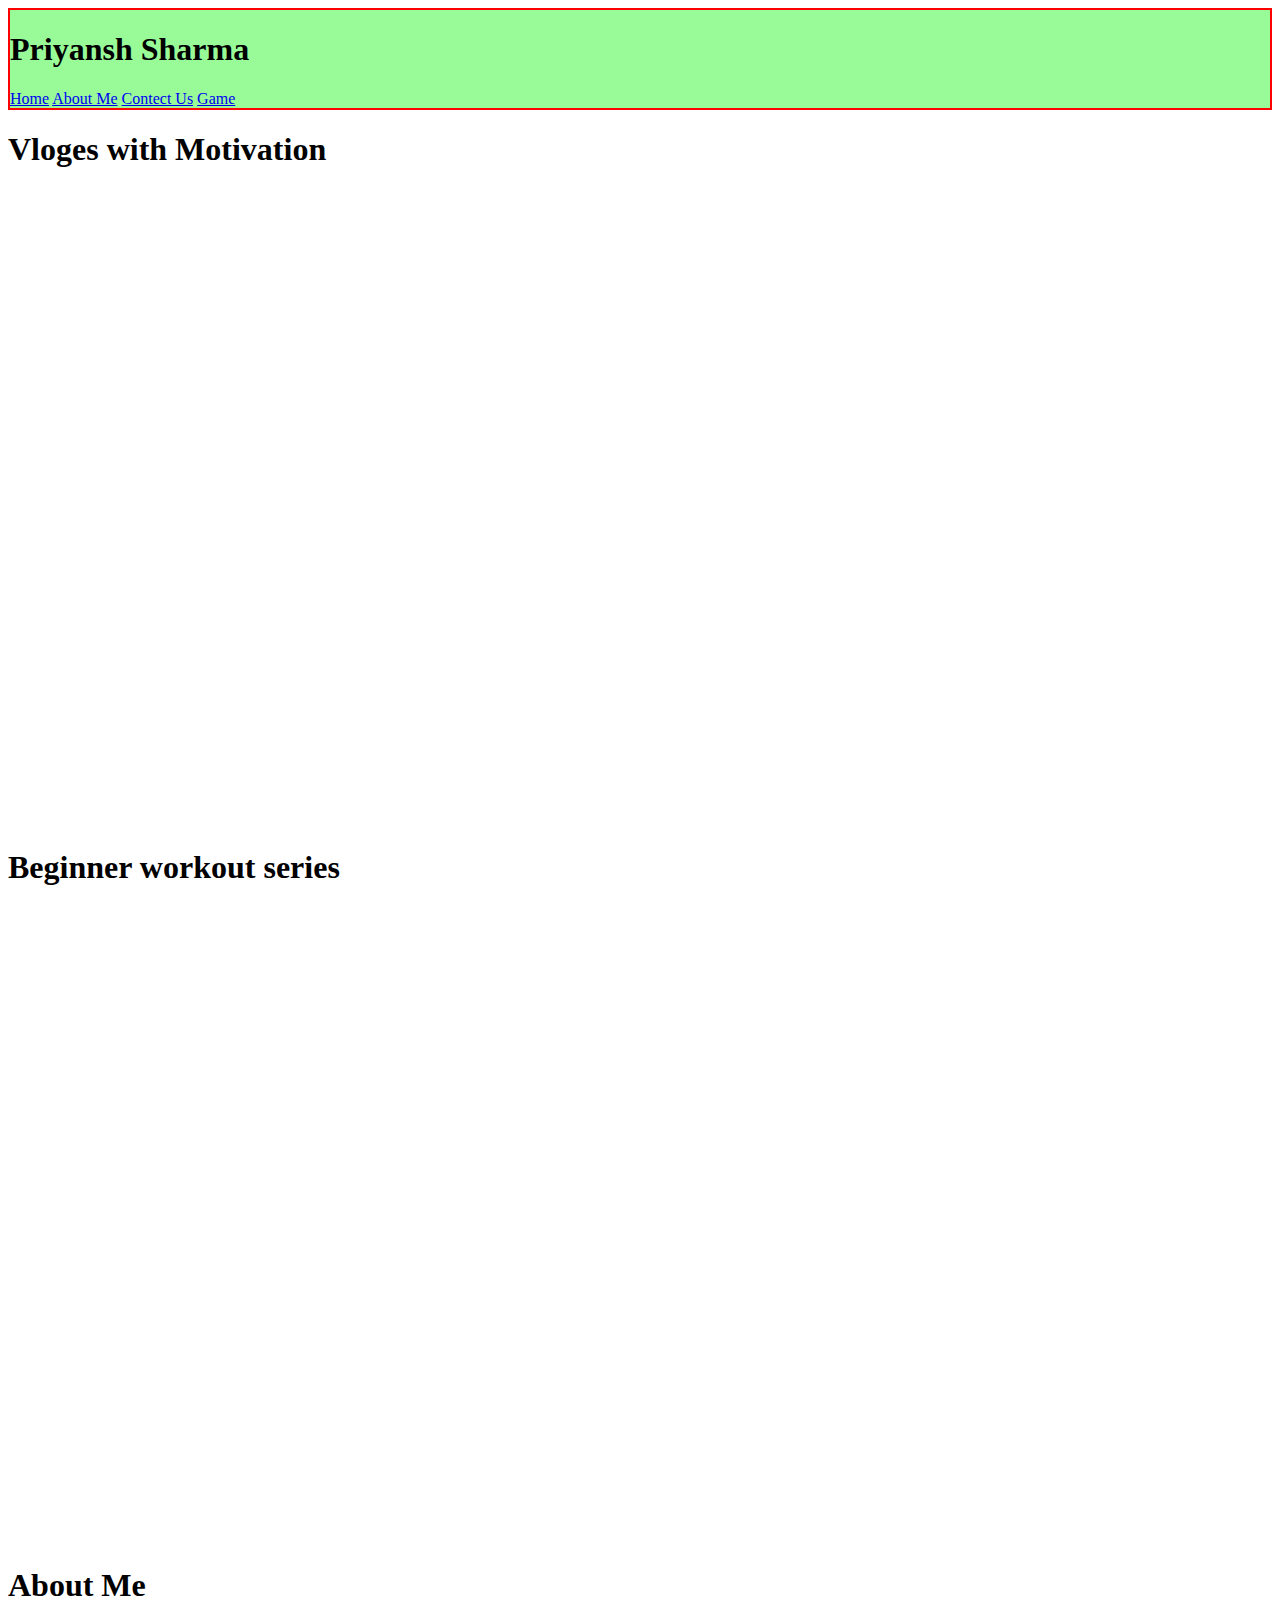
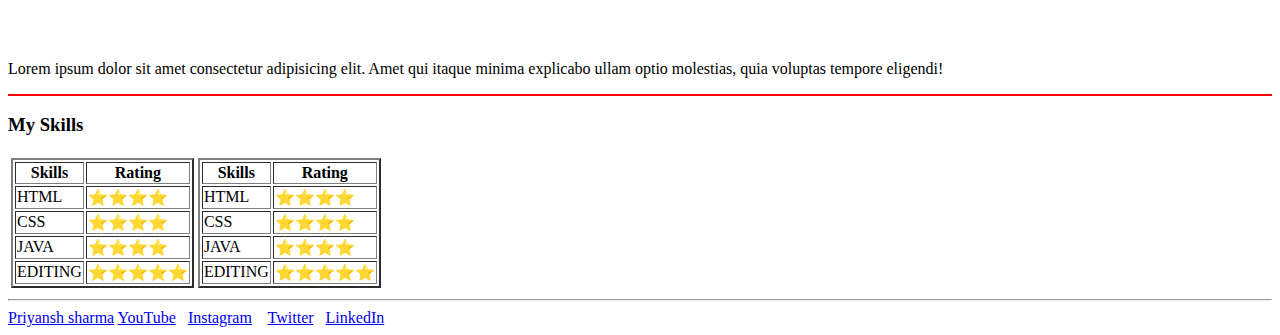
==== index.html @ 4941fee0 "Rename miniProject.html to index.html" ====
<!DOCTYPE html>
<html lang="en">
<head>
    <meta charset="UTF-8">
    <meta http-equiv="X-UA-Compatible" content="IE=edge">
    <meta name="viewport" content="width=device-width, initial-scale=1.0">
    <title>miniProject</title>
</head>
<style>
    header{
        border: 2px solid red;
        background-color: palegreen;
    }
</style>
<body>
    <!-- whimsical is used to wireframe our website -->
    <header>
        <h1>Priyansh Sharma</h1>
        <nav>
            <a href="#">Home</a>
            <a href="#">About Me</a>
            <a href="#">Contect Us</a>
            <a href="#">Game</a>
        </nav>
    </header>
    <main>
        <section>
            <h1>Vloges with Motivation</h1>
            <div>
                <iframe width="560" height="315" src="https://www.youtube.com/embed/JW5ZyaT4Ytc" title="YouTube video player" frameborder="0" allow="accelerometer; autoplay; clipboard-write; encrypted-media; gyroscope; picture-in-picture" allowfullscreen></iframe>

                <iframe width="560" height="315" src="https://www.youtube.com/embed/3c4yQ2KI3c4" title="YouTube video player" frameborder="0" allow="accelerometer; autoplay; clipboard-write; encrypted-media; gyroscope; picture-in-picture" allowfullscreen></iframe>

                <iframe width="560" height="315" src="https://www.youtube.com/embed/2HJRbhKQ5Qg" title="YouTube video player" frameborder="0" allow="accelerometer; autoplay; clipboard-write; encrypted-media; gyroscope; picture-in-picture" allowfullscreen></iframe>
            </div>
        </section>
        <section>
            <h1>Beginner workout series</h1>
            <div>
                <iframe width="560" height="315" src="https://www.youtube.com/embed/pZnqzxYRJqI" title="YouTube video player" frameborder="0" allow="accelerometer; autoplay; clipboard-write; encrypted-media; gyroscope; picture-in-picture" allowfullscreen></iframe>

                <iframe width="560" height="315" src="https://www.youtube.com/embed/I0KywS9pcJ4" title="YouTube video player" frameborder="0" allow="accelerometer; autoplay; clipboard-write; encrypted-media; gyroscope; picture-in-picture" allowfullscreen></iframe>

                <iframe width="560" height="315" src="https://www.youtube.com/embed/mrG-APhauTg" title="YouTube video player" frameborder="0" allow="accelerometer; autoplay; clipboard-write; encrypted-media; gyroscope; picture-in-picture" allowfullscreen></iframe>

            </div>
        </section>
        <section>
            <h1>About Me</h1>
            <img src="" alt="">
            <p>Lorem ipsum dolor sit amet consectetur adipisicing elit. Amet qui itaque minima explicabo ullam optio molestias, quia voluptas tempore eligendi!</p>
        </section>
        <hr color="red" size="2px">
        
<section>
    <h3>My Skills</h3>

    <table>
        <tr>
            <td> <table border="2px solid gray">
                <thead>
                <tr>
                <th>Skills</th>
                <th>Rating</th>
                </tr>
                </thead>
                <tbody>
                    <tr>
                        <td>HTML</td>
                        <td>⭐⭐⭐⭐</td>
                    </tr>
                    <tr>
                        <td>CSS</td>
                        <td>⭐⭐⭐⭐</td>
                    </tr>
                    <tr> <td>JAVA</td>
                        <td>⭐⭐⭐⭐</td>
                       </tr>
                       <tr>
                            <td>EDITING</td>
                            <td>⭐⭐⭐⭐⭐</td>
                        </tr>
                </tbody>
                
                </table></td>
            <td> <table border="2px solid green">
                <thead>
                <tr>
                <th>Skills</th>
                <th>Rating</th>
                </tr>
                </thead>
                <tbody>
                    <tr>
                        <td>HTML</td>
                        <td>⭐⭐⭐⭐</td>
                    </tr>
                    <tr>
                        <td>CSS</td>
                        <td>⭐⭐⭐⭐</td>
                    </tr>
                    <tr> <td>JAVA</td>
                        <td>⭐⭐⭐⭐</td>
                       </tr>
                       <tr>
                            <td>EDITING</td>
                            <td>⭐⭐⭐⭐⭐</td>
                        </tr>
                </tbody>
                
                </table></td>
        </tr>
    </table>





        
        
</section>
    </main>
    <hr>
    <footer>
        <div>
            <a href="malito:piyuindia4@gmail.com">Priyansh sharma</a>
            <a href="https://www.youtube.com/channel/UCLcOtm-lXx6m78eKB7DiY3Q" target="_blank" >YouTube</a>&nbsp;&nbsp;
            <a href="https://www.instagram.com/make_a_mindset/" target="_blank">Instagram</a> &nbsp;&nbsp;
            <a href="https://twitter.com/cookingshala"target="_blank">Twitter</a>&nbsp;&nbsp;
            <a href="https://www.linkedin.com/in/priyansh-sharma-7b9520223/"target="_blank">LinkedIn</a>&nbsp;&nbsp;
        </div>
    </footer>



</body>
</html>
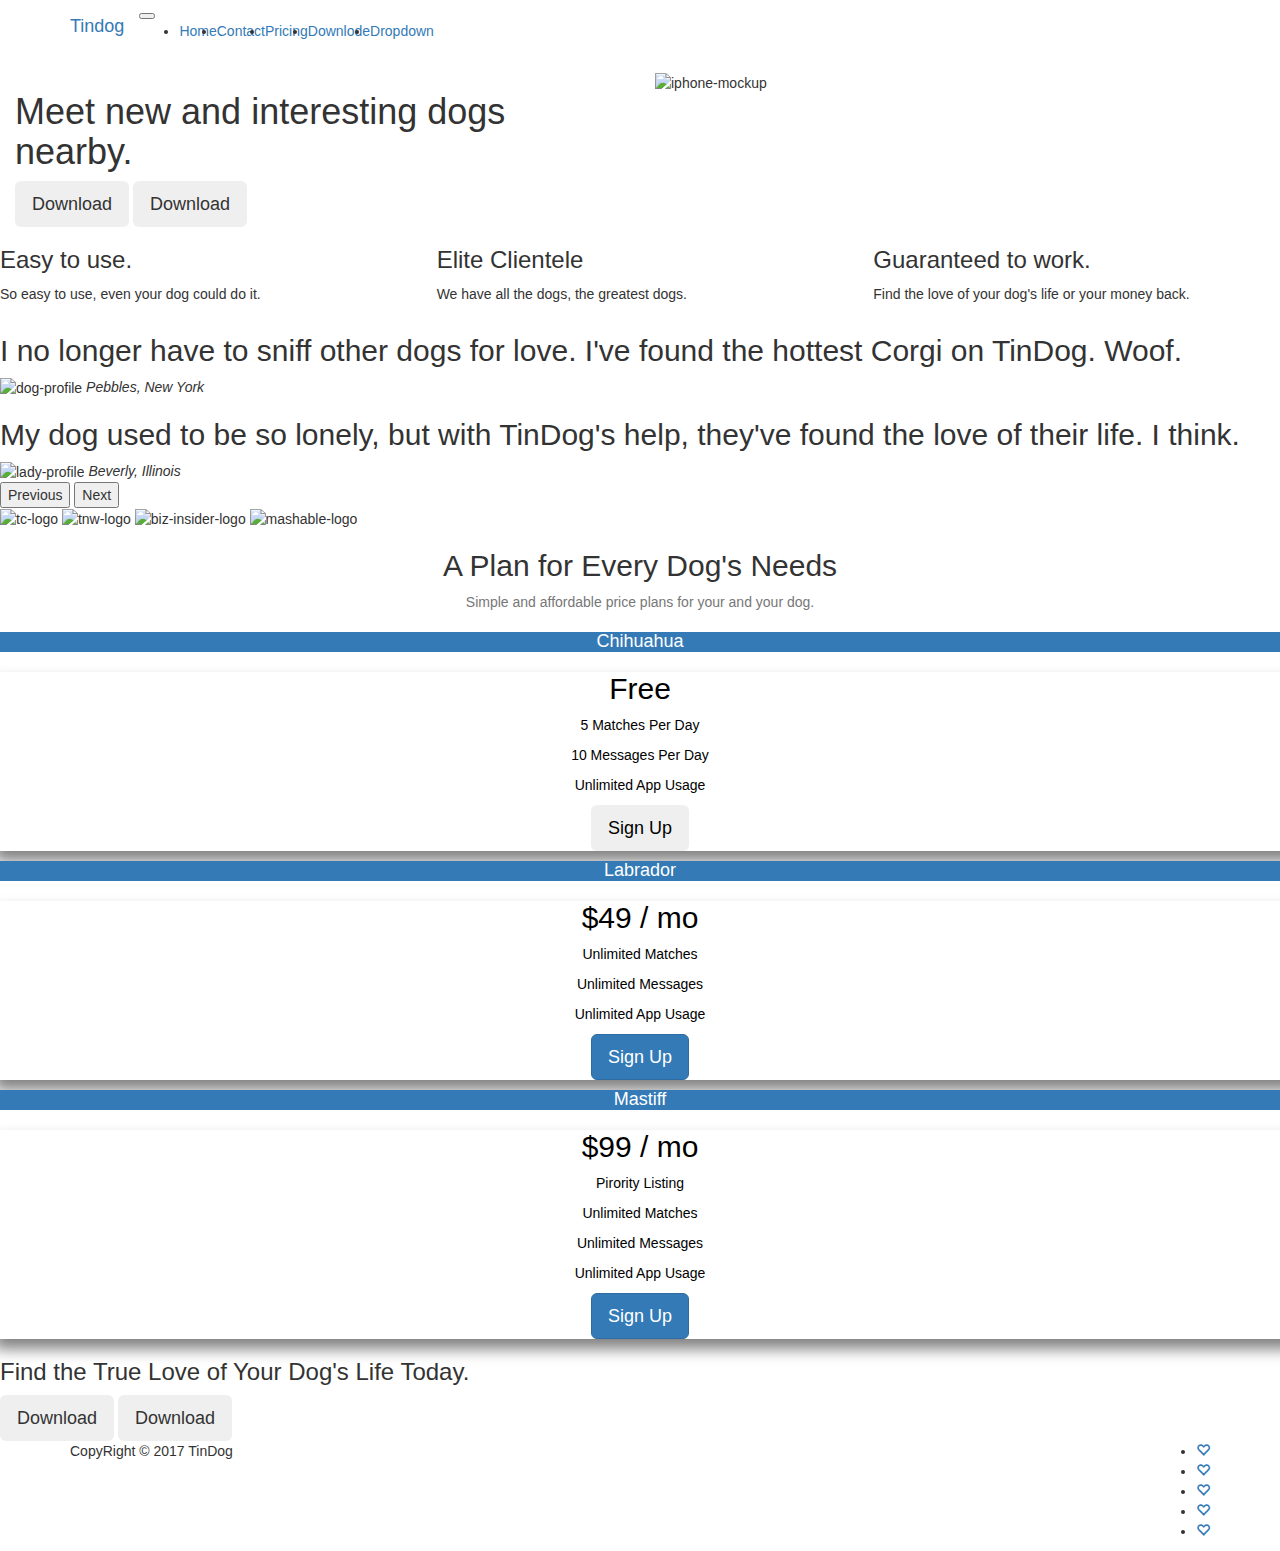
==== commit 0991711c: "Add files via upload" ====
--- a/index.html
+++ b/index.html
@@ -1,137 +1,275 @@
-<!DOCTYPE html>
-<html lang="en">
-<head>
-    <meta charset="UTF-8">
-    <meta http-equiv="X-UA-Compatible" content="IE=edge">
-    <meta name="viewport" content="width=device-width, initial-scale=1.0">
-    <title>miniProject</title>
-</head>
-<style>
-    header{
-        border: 2px solid red;
-        background-color: palegreen;
-    }
-</style>
-<body>
-    <!-- whimsical is used to wireframe our website -->
-    <header>
-        <h1>Priyansh Sharma</h1>
-        <nav>
-            <a href="#">Home</a>
-            <a href="#">About Me</a>
-            <a href="#">Contect Us</a>
-            <a href="#">Game</a>
-        </nav>
-    </header>
-    <main>
-        <section>
-            <h1>Vloges with Motivation</h1>
-            <div>
-                <iframe width="560" height="315" src="https://www.youtube.com/embed/JW5ZyaT4Ytc" title="YouTube video player" frameborder="0" allow="accelerometer; autoplay; clipboard-write; encrypted-media; gyroscope; picture-in-picture" allowfullscreen></iframe>
-
-                <iframe width="560" height="315" src="https://www.youtube.com/embed/3c4yQ2KI3c4" title="YouTube video player" frameborder="0" allow="accelerometer; autoplay; clipboard-write; encrypted-media; gyroscope; picture-in-picture" allowfullscreen></iframe>
-
-                <iframe width="560" height="315" src="https://www.youtube.com/embed/2HJRbhKQ5Qg" title="YouTube video player" frameborder="0" allow="accelerometer; autoplay; clipboard-write; encrypted-media; gyroscope; picture-in-picture" allowfullscreen></iframe>
-            </div>
-        </section>
-        <section>
-            <h1>Beginner workout series</h1>
-            <div>
-                <iframe width="560" height="315" src="https://www.youtube.com/embed/pZnqzxYRJqI" title="YouTube video player" frameborder="0" allow="accelerometer; autoplay; clipboard-write; encrypted-media; gyroscope; picture-in-picture" allowfullscreen></iframe>
-
-                <iframe width="560" height="315" src="https://www.youtube.com/embed/I0KywS9pcJ4" title="YouTube video player" frameborder="0" allow="accelerometer; autoplay; clipboard-write; encrypted-media; gyroscope; picture-in-picture" allowfullscreen></iframe>
-
-                <iframe width="560" height="315" src="https://www.youtube.com/embed/mrG-APhauTg" title="YouTube video player" frameborder="0" allow="accelerometer; autoplay; clipboard-write; encrypted-media; gyroscope; picture-in-picture" allowfullscreen></iframe>
-
-            </div>
-        </section>
-        <section>
-            <h1>About Me</h1>
-            <img src="" alt="">
-            <p>Lorem ipsum dolor sit amet consectetur adipisicing elit. Amet qui itaque minima explicabo ullam optio molestias, quia voluptas tempore eligendi!</p>
-        </section>
-        <hr color="red" size="2px">
-        
-<section>
-    <h3>My Skills</h3>
-
-    <table>
-        <tr>
-            <td> <table border="2px solid gray">
-                <thead>
-                <tr>
-                <th>Skills</th>
-                <th>Rating</th>
-                </tr>
-                </thead>
-                <tbody>
-                    <tr>
-                        <td>HTML</td>
-                        <td>⭐⭐⭐⭐</td>
-                    </tr>
-                    <tr>
-                        <td>CSS</td>
-                        <td>⭐⭐⭐⭐</td>
-                    </tr>
-                    <tr> <td>JAVA</td>
-                        <td>⭐⭐⭐⭐</td>
-                       </tr>
-                       <tr>
-                            <td>EDITING</td>
-                            <td>⭐⭐⭐⭐⭐</td>
-                        </tr>
-                </tbody>
-                
-                </table></td>
-            <td> <table border="2px solid green">
-                <thead>
-                <tr>
-                <th>Skills</th>
-                <th>Rating</th>
-                </tr>
-                </thead>
-                <tbody>
-                    <tr>
-                        <td>HTML</td>
-                        <td>⭐⭐⭐⭐</td>
-                    </tr>
-                    <tr>
-                        <td>CSS</td>
-                        <td>⭐⭐⭐⭐</td>
-                    </tr>
-                    <tr> <td>JAVA</td>
-                        <td>⭐⭐⭐⭐</td>
-                       </tr>
-                       <tr>
-                            <td>EDITING</td>
-                            <td>⭐⭐⭐⭐⭐</td>
-                        </tr>
-                </tbody>
-                
-                </table></td>
-        </tr>
-    </table>
-
-
-
-
-
-        
-        
-</section>
-    </main>
-    <hr>
-    <footer>
-        <div>
-            <a href="malito:piyuindia4@gmail.com">Priyansh sharma</a>
-            <a href="https://www.youtube.com/channel/UCLcOtm-lXx6m78eKB7DiY3Q" target="_blank" >YouTube</a>&nbsp;&nbsp;
-            <a href="https://www.instagram.com/make_a_mindset/" target="_blank">Instagram</a> &nbsp;&nbsp;
-            <a href="https://twitter.com/cookingshala"target="_blank">Twitter</a>&nbsp;&nbsp;
-            <a href="https://www.linkedin.com/in/priyansh-sharma-7b9520223/"target="_blank">LinkedIn</a>&nbsp;&nbsp;
-        </div>
-    </footer>
-
-
-
-</body>
-</html>
+<!DOCTYPE html>
+<html>
+
+<head>
+  <meta charset="utf-8">
+  <title>TinDog</title>
+
+  <!-- bootstrap  -->
+  <link rel="stylesheet" href="css/styles.css">
+  <link href="https://cdn.jsdelivr.net/npm/bootstrap@5.1.3/dist/css/bootstrap.min.css" rel="stylesheet" integrity="sha384-1BmE4kWBq78iYhFldvKuhfTAU6auU8tT94WrHftjDbrCEXSU1oBoqyl2QvZ6jIW3" crossorigin="anonymous">
+  <script src="https://cdn.jsdelivr.net/npm/bootstrap@5.1.3/dist/js/bootstrap.bundle.min.js" integrity="sha384-ka7Sk0Gln4gmtz2MlQnikT1wXgYsOg+OMhuP+IlRH9sENBO0LRn5q+8nbTov4+1p" crossorigin="anonymous"></script>
+  <script src="https://use.fontawesome.com/76c722d95f.js"></script>
+  <link href="//netdna.bootstrapcdn.com/bootstrap/3.0.0/css/bootstrap.min.css" rel="stylesheet" id="bootstrap-css">
+<script src="//netdna.bootstrapcdn.com/bootstrap/3.0.0/js/bootstrap.min.js"></script>
+<script src="//code.jquery.com/jquery-1.11.1.min.js"></script>
+  <!-- font  -->
+  <link rel="preconnect" href="https://fonts.googleapis.com">
+<link rel="preconnect" href="https://fonts.gstatic.com" crossorigin>
+<link href="https://fonts.googleapis.com/css2?family=Montserrat+Alternates:wght@100&family=Montserrat:wght@100&family=PT+Sans+Narrow&display=swap" rel="stylesheet">
+<link rel="preconnect" href="https://fonts.googleapis.com">
+<link rel="preconnect" href="https://fonts.gstatic.com" crossorigin>
+<link href="https://fonts.googleapis.com/css2?family=Montserrat+Alternates:wght@100&family=Montserrat:wght@100&family=PT+Sans+Narrow&family=Ubuntu:wght@300&display=swap" rel="stylesheet">
+
+<link rel="preconnect" href="https://fonts.googleapis.com">
+<link rel="preconnect" href="https://fonts.gstatic.com" crossorigin>
+<link href="https://fonts.googleapis.com/css2?family=Montserrat+Alternates:wght@100&family=Montserrat:wght@100&family=PT+Sans+Narrow&family=Ubuntu:ital,wght@0,300;1,700&display=swap" rel="stylesheet">
+
+<!-- icons  -->
+<link rel="stylesheet" href="path/to/font-awesome/css/font-awesome.min.css">
+<script src="https://use.fontawesome.com/your-embed-code.js"></script> 
+<link rel="stylesheet" href="/TinDog-Start-master/TinDog-Start-master/css/styles.css">
+</head>
+
+<body>
+
+  <section id="title">
+
+    <!-- Nav Bar -->
+
+<div class="container-fluid">
+  
+  <nav class="navbar  navbar-expand-lg  mb-5">
+    <div class="container">
+      <a class="navbar-brand" href="#">Tindog</a>
+      <button class="navbar-toggler" type="button" data-bs-toggle="collapse" data-bs-target="#navbarSupportedContent" aria-controls="navbarSupportedContent" aria-expanded="false" aria-label="Toggle navigation">
+        <span class="navbar-toggler-icon"></span>
+      </button>
+      <div class="collapse navbar-collapse" id="navbarSupportedContent">
+        <ul class="navbar-nav me-auto mb-2 mb-lg-0">
+          <li class="nav-item">
+            <a class="nav-link active" aria-current="page" href="#">Home</a>
+          </li>
+          <li class="nav-item">
+            <a class="nav-link" href="#footer">Contact</a>
+          </li>
+          <li class="nav-item">
+            <a class="nav-link" href="#pricing">Pricing</a>
+          </li>
+          <li class="nav-item">
+            <a class="nav-link" href="#cta">Downlode</a>
+          </li>
+          <li class="nav-item dropdown">
+            <a class="nav-link dropdown-toggle" href="#" id="navbarDropdown" role="button" data-bs-toggle="dropdown" aria-expanded="false">
+              Dropdown
+            </a>
+            <ul class="dropdown-menu" aria-labelledby="navbarDropdown">
+              <li><a class="dropdown-item" href="/challange/index.html">Action</a></li>
+              <li><a class="dropdown-item" href="#">Another action</a></li>
+              <li><hr class="dropdown-divider"></li>
+              <li><a class="dropdown-item" href="#">Something else here</a></li>
+            </ul>
+          </li>
+        </ul>
+      </div>
+    </div>
+  </nav>
+
+
+
+
+
+  <!-- Title -->
+
+<div class="row">
+  
+  <div class="col-lg-6 m-css">
+    <h1>Meet new and interesting dogs nearby.</h1>
+    <button type="button" class="btn btn-dark btn-lg downlode-btn"><span class="fa fa-apple"></span>Download</button>
+    <button type="button" class="btn btn-outline-light btn-lg downlode-btn"><span class='fa fa-apple'></sapn>Download</button>
+  </div>
+  <div class="col-lg-6">
+    <img class="title-img" src="images/iphone6.png" alt="iphone-mockup">
+  </div>
+</div>
+</div>
+
+  </section>
+
+
+  <!-- Features -->
+
+ 
+  <section id="features">
+
+    <!-- <div class="container mt-4 mb-5 fc"> -->
+<div class="row fc" >
+  <div class="col-lg-4 col-sm-6  col-md-6">
+    <i class='icon fa fa-check-circle  ikbi fa-4x'></i>
+    <h3>Easy to use.</h3>
+    <p>So easy to use, even your dog could do it.</p>  
+  </div>
+<div class="col-lg-4  col-sm-6  col-md-6">
+  <i class="icon fa fa-bullseye  ikbi  fa-4x" aria-hidden="true"></i>
+  <h3>Elite Clientele</h3>
+  <p>We have all the dogs, the greatest dogs.</p>
+</div>
+ <div class="col-lg-4  col-sm-6  col-md-6 ">
+  <i class="icon fa fa-heart  ikbi  fa-4x" aria-hidden="true"></i>
+  <h3>Guaranteed to work.</h3>
+  <p>Find the love of your dog's life or your money back.</p>
+ </div> 
+</div>
+  <!-- </div> -->
+  </section>
+
+
+  <!-- Testimonials -->
+
+  <section id="testimonials">
+
+    <div id="carouselExampleControls" class="carousel slide" data-bs-ride="carousel">
+      <div class="carousel-inner">
+        <div class="carousel-item active">
+          <h2>I no longer have to sniff other dogs for love. I've found the hottest Corgi on TinDog. Woof.</h2>
+          <img class="test-img" src="images/dog-img.jpg" alt="dog-profile">
+          <em>Pebbles, New York</em>
+        </div>
+        <div class="carousel-item">
+          <h2 class="testimonial-text">My dog used to be so lonely, but with TinDog's help, they've found the love of their life. I think.</h2>
+          <img class="test-img" src="images/lady-img.jpg" alt="lady-profile">
+          <em>Beverly, Illinois</em>
+        </div>
+      </div>
+      <button class="carousel-control-prev" type="button" data-bs-target="#carouselExampleControls" data-bs-slide="prev">
+        <span class="carousel-control-prev-icon" aria-hidden="true"></span>
+        <span class="visually-hidden">Previous</span>
+      </button>
+      <button class="carousel-control-next" type="button" data-bs-target="#carouselExampleControls" data-bs-slide="next">
+        <span class="carousel-control-next-icon" aria-hidden="true"></span>
+        <span class="visually-hidden">Next</span>
+      </button>
+    </div>
+
+  </section>
+
+
+  <!-- Press -->
+
+  <section id="press">
+    <img class="press-logo" src="images/techcrunch.png" alt="tc-logo">
+    <img class="press-logo" src="images/tnw.png" alt="tnw-logo">
+    <img class="press-logo" src="images/bizinsider.png" alt="biz-insider-logo">
+    <img class="press-logo" src="images/mashable.png" alt="mashable-logo">
+
+  </section>
+
+
+  <!-- Pricing -->
+
+  <section id="pricing">
+
+  
+
+    <div class="pricing-header p-3 pb-md-4 mx-auto text-center mt-5">
+      <h2 class="display-4 fw-normal">A Plan for Every Dog's Needs</h2>
+      <p class="fs-5 text-muted">Simple and affordable price plans for your and your dog.</p>
+    </div>
+
+    <div class="row row-cols-1 row-cols-md-3 mb-3 mt-5 text-center " style="user-select: auto;">
+      <div class="col " style="user-select: auto; color: rgb(247, 0, 0);">
+        <div class="card mb-4 rounded-3 shadow-sm bg-lignt" style="user-select: auto; color: rgb(0, 0, 0);">
+          <div class="card-header py-3 bg-primary" style="user-select: auto;">
+            <h4 class="my-0 fw-normal text-light " style="user-select: auto;">Chihuahua</h4>
+          </div>
+          <div class="card-body" style="user-select: auto; box-shadow: 9px 10px 14px grey;">
+            
+    <h2 class="card-title pricing-card-title" style="user-select: auto;">Free</h2>
+    <p>5 Matches Per Day</p>
+    <p>10 Messages Per Day</p>
+    <p>Unlimited App Usage</p>
+    <button type="button" class="w-100 btn btn-lg btn-outline-primary " style="user-select: auto;">Sign Up</button>
+
+          </div>
+        </div>
+      </div>
+      <div class="col" style="user-select: auto;">
+        <div class="card mb-4 rounded-3 shadow-sm bg-light" style="user-select: auto; color: rgb(0, 0, 0);">
+          <div class="card-header py-3 bg-primary" style="user-select: auto;">
+            <h4 class="my-0 fw-normal text-light" style="user-select: auto;">Labrador</h4>
+          </div>
+          <div class="card-body" style="user-select: auto; box-shadow: 9px 10px 14px grey;">
+            
+    <h2 class="card-title pricing-card-title" style="user-select: auto;">$49 / mo</h2>
+    <p>Unlimited Matches</p>
+    <p>Unlimited Messages</p>
+    <p>Unlimited App Usage</p>
+    <button type="button" class="w-100 btn btn-lg btn-primary" style="user-select: auto;">Sign Up</button>
+          </div>
+        </div>
+      </div>
+      <div class="col" style="user-select: auto;">
+        <div class="card mb-4 rounded-3 shadow-sm border-primary bg-light" style="user-select: auto;color: rgb(0, 0, 0);">
+          <div class="card-header py-3 text-white bg-primary border-light" style="user-select: auto;">
+            <h4 class="my-0 fw-normal" style="user-select: auto;">Mastiff</h4>
+          </div>
+          <div class="card-body" style="user-select: auto; box-shadow: 9px 10px 14px grey;">
+         
+    <h2 class="card-title pricing-card-title" style="user-select: auto;">$99 / mo</h2>
+    <p>Pirority Listing</p>
+    <p>Unlimited Matches</p>
+    <p>Unlimited Messages</p>
+    <p>Unlimited App Usage</p>
+    <button type="button"  class="w-100 btn btn-lg btn-primary" style="user-select: auto;">Sign Up</button>
+          </div>
+        </div>
+      </div>
+    </div>
+
+  </section>
+
+
+  <!-- Call to Action -->
+
+  <section id="cta">
+
+      <h3 class="cta-head">Find the True Love of Your Dog's Life Today.</h3>
+      <button type="button" class="btn btn-dark btn-lg downlode-btn btn-cta"><span class="fa fa-apple"></span>Download</button>
+    <button type="button" class="btn btn-light btn-lg downlode-btn btn-cta"><span class='fa fa-apple'></sapn>Download</button>
+  
+  </section>
+
+
+  <!-- Footer -->
+
+  <footer id="footer">
+
+    <div class="container">
+      <div class="row">
+        <div class="col-sm-6 ">
+          <div class="copyright-text">
+            <i class="fa fa-instagram is" aria-hidden="true"></i>
+            <i class="fa fa-twitter is" aria-hidden="true"></i>
+            <i class="fa fa-envelope is" aria-hidden="true"></i>
+            <i class="fa fa-linkedin is" aria-hidden="true"></i>
+            <p>CopyRight © 2017 TinDog</p>
+          </div>
+        </div> <!-- End Col -->
+        <div class="col-sm-6">							
+          <ul class="social-link pull-right">
+            <li><a href=""><span class="glyphicon glyphicon-heart-empty"></span></a></li>						
+            <li><a href=""><span class="glyphicon glyphicon-heart-empty"></span></a></li>
+            <li><a href=""><span class="glyphicon glyphicon-heart-empty"></span></a></li>
+            <li><a href=""><span class="glyphicon glyphicon-heart-empty"></span></a></li>
+            <li><a href=""><span class="glyphicon glyphicon-heart-empty"></span></a></li>
+          </ul>							
+        </div> <!-- End Col -->
+      </div>
+    </div>
+
+  </footer>
+
+
+</body>
+
+</html>
